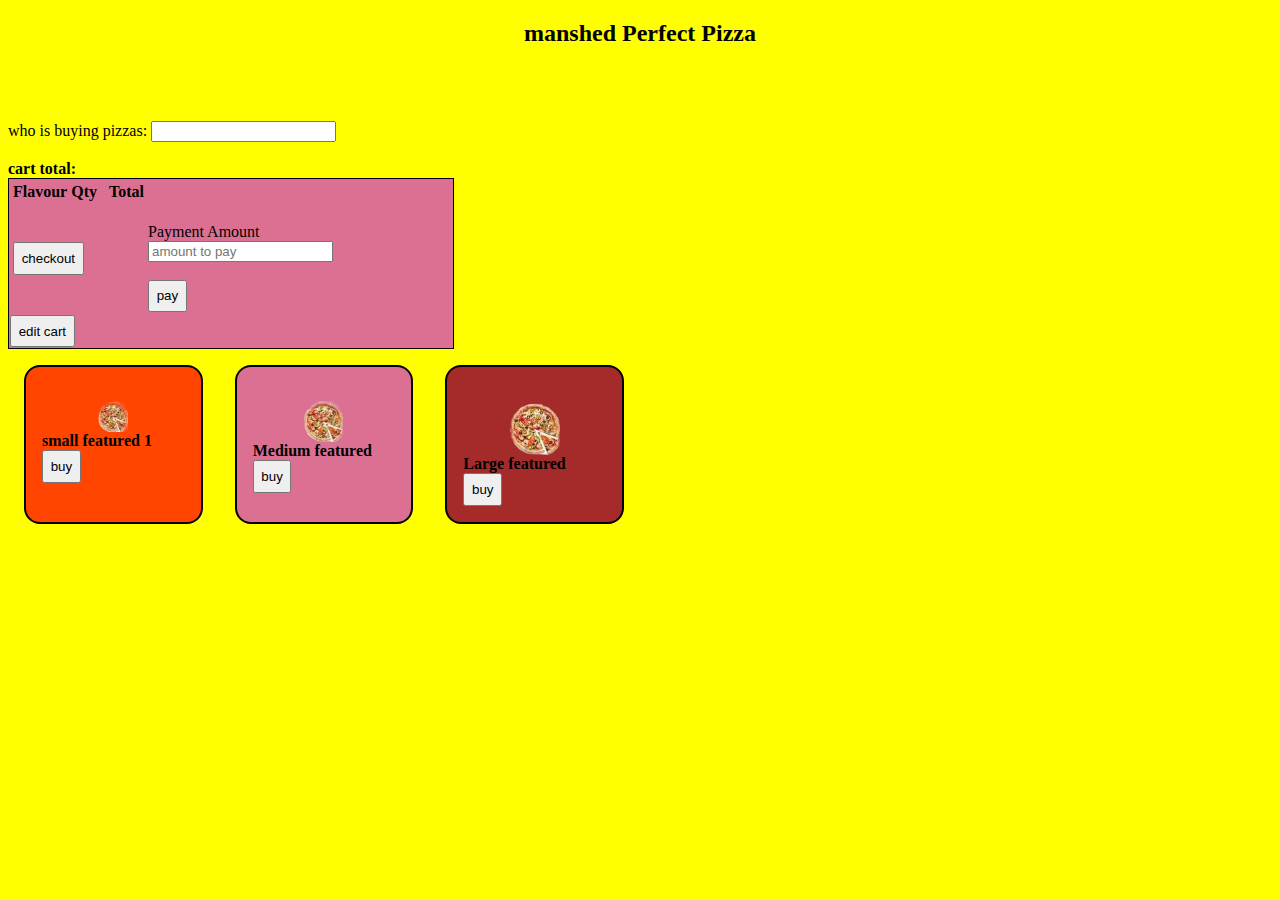
==== index.html @ 25195275 "api cart" ====
<!DOCTYPE html>
<html lang="en">
<head>
    <meta charset="UTF-8">
    <meta http-equiv="X-UA-Compatible" content="IE=edge">
    <meta name="viewport" content="width=device-width, initial-scale=1.0">
    <title>Document</title>
    <script src="https://cdn.jsdelivr.net/npm/axios/dist/axios.min.js"></script>
    <script src="pizza-cart-api.js"></script>
    <script src="//unpkg.com/alpinejs" defer></script>
    <link rel="stylesheet" href="style.css">
    
    <script>
      
    </script>
</head>
<body>
    
    
    <div class="container" x-data="pizzaCartWithAPIWidget" >
        <h2 x-show="titleHide">manshed Perfect Pizza</h2>
        <div x-show="feature" x-text="message"></div><br>
       
        <span x-text="cartID"></span><br>
 
       
        
        
     <br>  <div x-show="clearAtPay">
            who is buying pizzas: <input type="text" x-model="username">
       </div> <br>

       <div>
        <strong x-text="appreciation"></strong>
            <strong x-show="clearAtPay">
                cart total: <strong x-text="cart.total.toFixed(2)"></strong>
            </strong>
            <div x-show="cart.total >0">
            <div class="cart">
                <table>
                    
                        <tr>
                            <th>Flavour</th>
                            <th>Qty</th>
                            <th></th>
                            <th></th>
                            <th>Total</th>
                        </tr>
                        
                        <template x-for="pizza in cart.pizzas" >
                            <tr>
                                
                                <td x-text="pizza.flavour"></td>
                                <td x-text="pizza.qty"></td>
                                <td>
                                    <button x-show="feature" @click="add(pizza)">+</button>
                                </td>
                                <td>
                                    <button x-show="feature" @click="subPizzas(pizza)">-</button>
                                </td>
                                <td x-text="pizza.total.toFixed(2)"></td>
                                
                               
                                
                            </tr>
                           
                           
                    </template>
                    <tr >
                        <td colspan="5" >
                            <div x-show="cart.total>0">
                        <button class="checkb" x-show="!payNow" @click="allPizzas=false, feature=false,editCart=true, buys=false, payNow=true, checkb=false"> 
                            <img src="https://pngimg.com/uploads/shopping_cart/shopping_cart_PNG49.png" width=30 alt="">
                            checkout
                        </button>
                    </div>
                        </td>
                        <td>
                            <div x-show="payNow">
                                <strong class="feedback" @click="payNow=false" x-text="returnFeedback"><br></strong>
                                <div>
                                    <label x-show="editCart" for="">Payment Amount</label>
                                    <input x-show="editCart" class="total" type="number" placeholder="amount to pay" x-model="paymentAmount">
                                </div><br>
                                
                            <button x-show="editCart" @click="makePayment()">pay</button>
                            </div>
                        </td>
                    </tr>
                </table>
                <button x-show="editCart" @click="allPizzas=true, feature=true, editCart=false, buys=true, payNow=false, checkb=true">edit cart</button>
               
            </div>
            
            
            </div>
       </div>
            <div class="featuredPizzas" x-show="feature">
                <div class="featuredSmall">
                <div>
                    <td>
                    <strong x-text="smallpizzas.flavour"></strong><br>
                    <img src="small.png" alt="">
                    <strong>small featured 1</strong>
                        <div x-text="smallpizzas.price"></div>
                        
                    <div>
                        <button x-show="buys" @click="featured(pizzas)">buy</button>
                    </div>
                </div>
                </div>
                <div class="featuredMedium">
                <strong x-text="mediumFeatured.flavour"></strong><br>
                <img src="medium.png" alt="">
                <strong>Medium featured</strong>
                    <div x-text="mediumFeatured.price"></div>
                   
                <div>
                    <button x-show="buys" @click="add(mediumFeatured)">buy</button>
                </div>
            </div>

            <div class="featuredLarge">
                <strong x-text="largeFeatured.flavour"></strong><br>
                <img src="large.png" alt="">
                <strong>Large featured</strong>
                   <div x-text="largeFeatured.price"></div>
                    
                <div>
                    <button x-show="buys" @click="add(largeFeatured)">buy</button>
                </div>
            </div>
        </div>
            <div x-show="allPizzas">
            <table class="beta">

                <template class="apipizzas" x-for="pizza in pizzas">
                    
                    <tr class="col">
                        <td >
                            <img x-bind:src="pizzaImage(pizza)" alt="">
                        </td>
                        <td x-text="pizza.flavour"></td>
                        <td x-text="pizza.size"></td>
                        <td x-text="pizza.price"></td>
                        <td>
                            <button x-show="buys" @click="add(pizza)">buy</button>
                        </td>
                        
                    </tr>
                </template>
            </table>
        </div>
           
    </div>
</body>
</html>
---- style.css ----
.col{
    background-color: orange;
}
.beta tr:nth-child(odd){
    background-color: yellow;
}
body{
    background-color: yellow
    
    
}
        .cart{
            background-color: palevioletred;
            padding: 1px;
            border: 1px solid;
            width: fit-content;
        }
        

img {
margin: auto;
display: block;
}
@media(min-width: 760px) {
.featuredPizzas{  
display: flex; 
width: 50%;  
}
table{
    width: 50%;
}

}
.featuredSmall{
border: 2px solid;
padding: 1em;
margin: 1em;
border-radius: 1em;
background-color: orangered;
border-radius: 1em;
flex: 1;
}




.featuredLarge{
border: 2px solid;
padding: 1em;
margin: 1em;
border-radius: 1em;
background-color: brown;
border-radius: 1em;
flex: 1;



}

.featuredMedium{
border: 2px solid;
padding: 1em;
margin: 1em;
border-radius: 1em;
background-color: palevioletred;
border-radius: 1em;
flex: 1;




}


h2{text-align: center;}
    
.checkb, button{
    /* background-color: orange; */
    padding: 0.5em;
}

.checkb:hover, button:hover{
    background-color: yellow;
}

.blankRow{
    height: 10px;
    
}

.message{
    background-color: burlywood;
    width: fit-content;
    
}
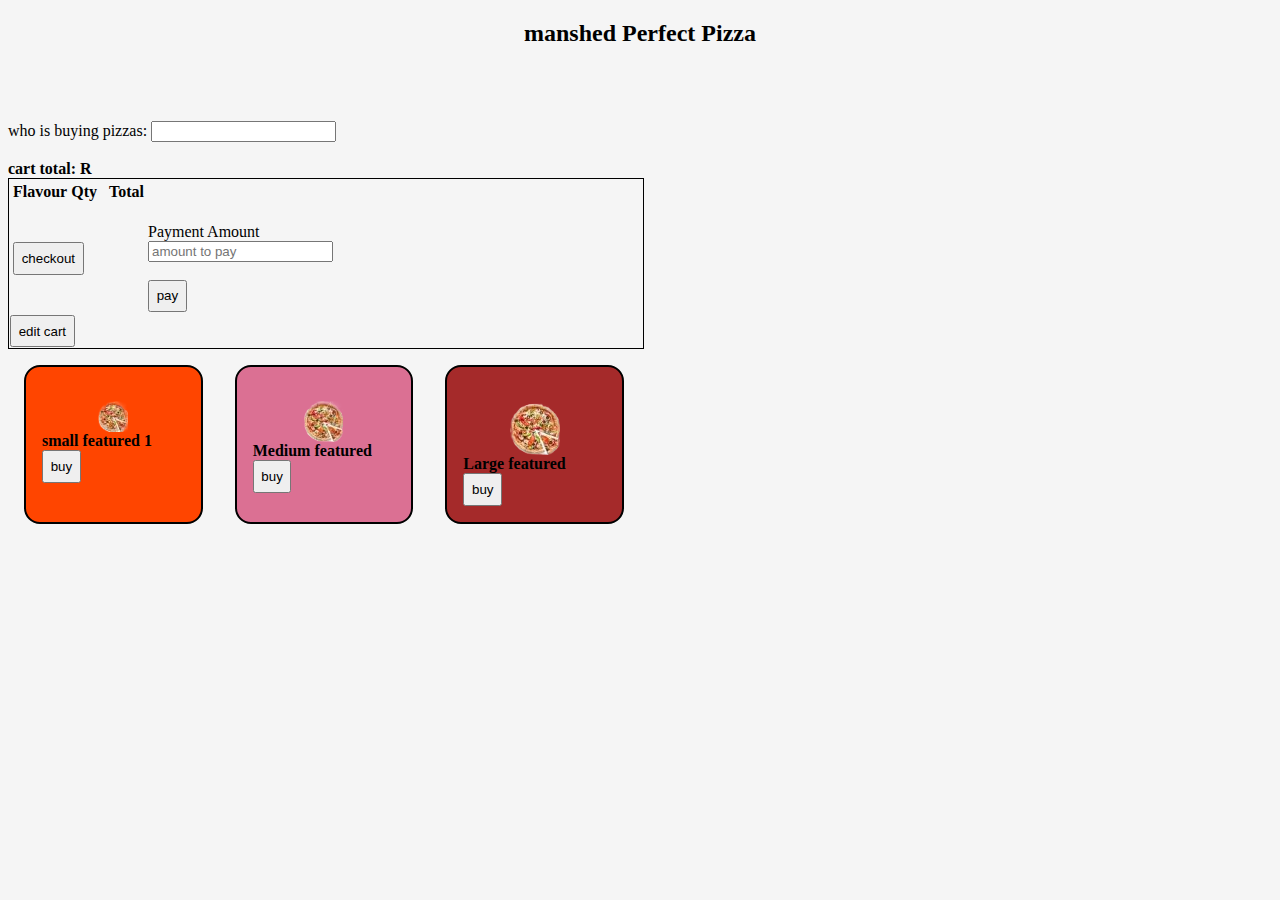
==== commit 3db745af: "another changes" ====
--- a/index.html
+++ b/index.html
@@ -33,7 +33,7 @@
        <div>
         <strong x-text="appreciation"></strong>
             <strong x-show="clearAtPay">
-                cart total: <strong x-text="cart.total.toFixed(2)"></strong>
+                cart total: R<strong x-text="cart.total.toFixed(2)"></strong>
             </strong>
             <div x-show="cart.total >0">
             <div class="cart">
--- a/style.css
+++ b/style.css
@@ -3,18 +3,21 @@
     background-color: orange;
 }
 .beta tr:nth-child(odd){
-    background-color: yellow;
+    background-color: whitesmoke;
 }
 body{
-    background-color: yellow
+    background-color: whitesmoke;
     
     
 }
+.feedback{
+    color: red;
+}
         .cart{
-            background-color: palevioletred;
+            /* background-color: palevioletred; */
             padding: 1px;
             border: 1px solid;
-            width: fit-content;
+            width: 50%;
         }
         
 
